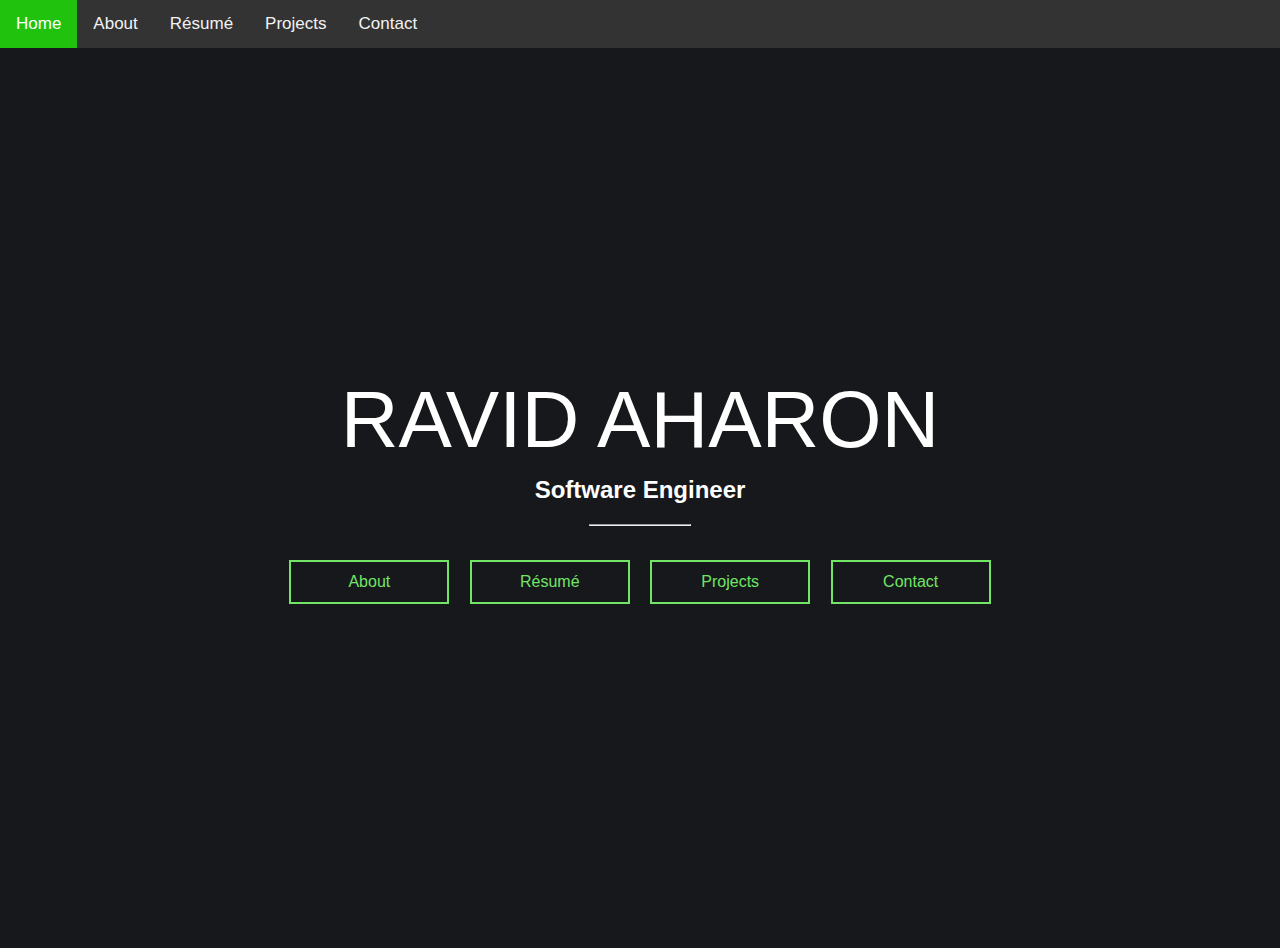
==== index.html @ 302ed8a2 "first commit" ====
<!DOCTYPE html>
<html lang="en">

<head>
    <meta charset="UTF-8">
    <meta name="viewport" content="width=device-width, initial-scale=1.0">
    <meta http-equiv="X-UA-Compatible" content="ie=edge">
    <title>Ravid Aharon</title>


    <link rel="stylesheet" href="res/css/button-hovers.css">
    <link rel="stylesheet" href="res/css/index.css">
    

</head>

<body>
    <link href="https://fonts.googleapis.com/css?family=Lato:400,300,700" rel="stylesheet" type="text/css">
    <div class="topnav">
            <a class="active" href="#home">Home</a>
            <a href="#about">About</a>
            <a href="#resume">Résumé</a>
            <a href="#projects">Projects</a>
            <a href="#contact">Contact</a>
            
    </div>
    
    <div class="container">
        



        <div class="buttons">
            <h1>RAVID AHARON</h1>
            <h2>Software Engineer</h2>
            <hr>
            </br>
            <a href="#"><button class="fill">About</button></a>
            <a href="#"><button class="fill">Résumé</button></a>            
            <a href="#"><button class="fill">Projects</button></a>
            <a href="#"><button class="fill">Contact</button></a>
        </div>

    </div>
</body>
---- res/css/button-hovers.css ----
:root {
  --button-hover: #20c20e;
  --button-default: #71E664;
  --background-default: #17181c;
}

.fill {
  transition: all .4s ease;
  padding: 12px 28px;
  background-color: var(--background-default);
  color: var(--button-default);
}

.fill:hover {
  background-color: var(--button-hover);
  color: white;
}

.fill:hover, .fill:focus {
  border-color: var(--button-hover);
  color: white;
}


.container {
  justify-content: center;
  align-content: center;
  align-items: center;
  text-align: center;
  min-height: 100vh;
  display: flex;
}

body {
  overflow-y: hidden;
  color: #fff;
  background: #17181c;
  font: 300 1em 'Fira Sans', sans-serif;
}

button {
  background: none;
  border: 2px solid;
  font: inherit;
  line-height: 1;
  margin: 0.5em;
  padding: 1em 2em;
  min-width: 160px; 
}
---- res/css/index.css ----
h1 {
    margin: -10px;
    font-size: 80px;
    font-weight: normal;  
}
  
hr {
    max-width: 100px;
}

/* Add a black background color to the top navigation */
.topnav {
    background-color: #333;
    overflow: hidden;
}

/* Style the links inside the navigation bar */
.topnav a {
    float: left;
    color: #f2f2f2;
    text-align: center;
    padding: 14px 16px;
    text-decoration: none;
    font-size: 17px;
}

/* Change the color of links on hover */
.topnav a:hover {
    background-color: #ddd;
    color: black;
}

/* Add a color to the active/current link */
.topnav a.active {
    background-color: #20c20e;
    color: white;
}

body, html{
    margin:0;
    padding:0;
  }
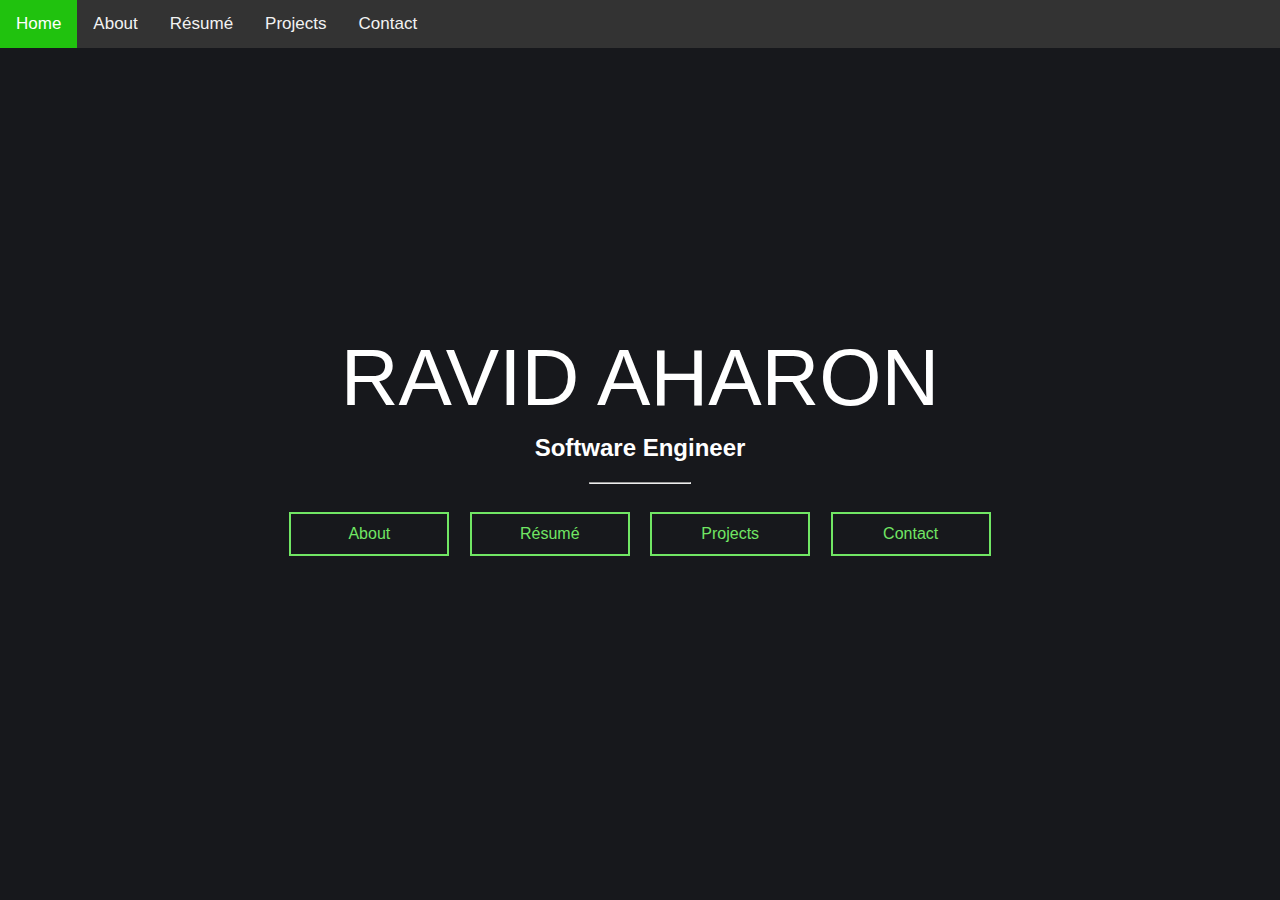
==== commit 7558d12b: "added fades" ====
--- a/index.html
+++ b/index.html
@@ -7,39 +7,32 @@
     <meta http-equiv="X-UA-Compatible" content="ie=edge">
     <title>Ravid Aharon</title>
 
-
     <link rel="stylesheet" href="res/css/button-hovers.css">
     <link rel="stylesheet" href="res/css/index.css">
-    
-
+    <link rel="stylesheet" href="res/css/fade.css">
 </head>
 
 <body>
     <link href="https://fonts.googleapis.com/css?family=Lato:400,300,700" rel="stylesheet" type="text/css">
     <div class="topnav">
-            <a class="active" href="#home">Home</a>
-            <a href="#about">About</a>
-            <a href="#resume">Résumé</a>
-            <a href="#projects">Projects</a>
-            <a href="#contact">Contact</a>
-            
+            <a class="active" href="#Home">Home</a>
+            <a href="./about.html">About</a>
+            <a href="./resume.html">Résumé</a>
+            <a href="./projects.html">Projects</a>
+            <a href="./contacts.html">Contact</a>
     </div>
     
-    <div class="container">
-        
-
-
-
+    <div class="container fade-on-load">
         <div class="buttons">
             <h1>RAVID AHARON</h1>
             <h2>Software Engineer</h2>
+            
             <hr>
-            </br>
-            <a href="#"><button class="fill">About</button></a>
-            <a href="#"><button class="fill">Résumé</button></a>            
-            <a href="#"><button class="fill">Projects</button></a>
-            <a href="#"><button class="fill">Contact</button></a>
+
+            <a href="./about.html"><button class="fill">About</button></a>
+            <a href="./resume.html"><button class="fill">Résumé</button></a>            
+            <a href="./projects.html"><button class="fill">Projects</button></a>
+            <a href="./contacts.html"><button class="fill">Contact</button></a>
         </div>
-
     </div>
 </body>--- a/res/css/button-hovers.css
+++ b/res/css/button-hovers.css
@@ -20,30 +20,3 @@
   border-color: var(--button-hover);
   color: white;
 }
-
-
-.container {
-  justify-content: center;
-  align-content: center;
-  align-items: center;
-  text-align: center;
-  min-height: 100vh;
-  display: flex;
-}
-
-body {
-  overflow-y: hidden;
-  color: #fff;
-  background: #17181c;
-  font: 300 1em 'Fira Sans', sans-serif;
-}
-
-button {
-  background: none;
-  border: 2px solid;
-  font: inherit;
-  line-height: 1;
-  margin: 0.5em;
-  padding: 1em 2em;
-  min-width: 160px; 
-}
--- a/res/css/index.css
+++ b/res/css/index.css
@@ -1,11 +1,14 @@
-h1 {
-    margin: -10px;
-    font-size: 80px;
-    font-weight: normal;  
+body, html{
+    margin:0;
+    padding:0;
 }
-  
-hr {
-    max-width: 100px;
+
+body {
+    overflow-y: hidden;
+    color: #fff;
+    background: #17181c;
+    font: 300 1em 'Fira Sans', sans-serif;
+    
 }
 
 /* Add a black background color to the top navigation */
@@ -16,6 +19,7 @@
 
 /* Style the links inside the navigation bar */
 .topnav a {
+    transition: all .4s ease;    
     float: left;
     color: #f2f2f2;
     text-align: center;
@@ -36,7 +40,37 @@
     color: white;
 }
 
-body, html{
-    margin:0;
-    padding:0;
-  }+
+  
+
+.container {
+    justify-content: center;
+    align-content: center;
+    align-items: center;
+    text-align: center;
+    display: flex;
+    justify-content: center;
+    align-items: center;
+    min-height: 90vh;
+}
+  
+h1 {
+    margin: -10px;
+    font-size: 80px;
+    font-weight: normal;  
+}
+  
+hr {
+    max-width: 100px;
+    margin-bottom: 20px;
+}
+  
+button {
+    background: none;
+    border: 2px solid;
+    font: inherit;
+    line-height: 1;
+    margin: 0.5em;
+    padding: 1em 2em;
+    min-width: 160px; 
+}
